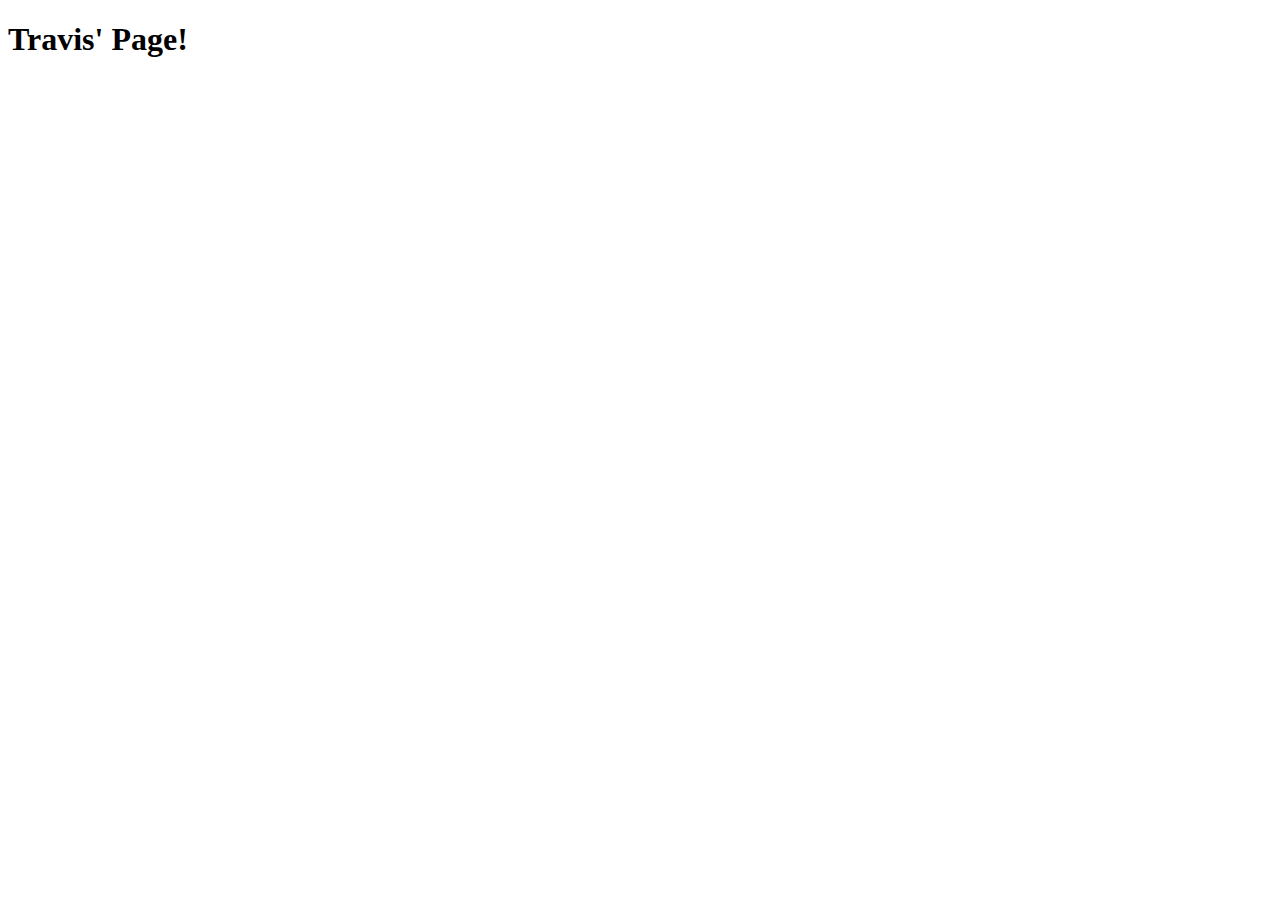
==== index.html @ b71c7b40 "Created index.html" ====
<!DOCTYPE html>
<html lang="en">
<head>
    <meta charset="UTF-8">
    <meta http-equiv="X-UA-Compatible" content="IE=edge">
    <meta name="viewport" content="width=device-width, initial-scale=1.0">
    <title>Document</title>
</head>
<body>
    <h1>Travis' Page!</h1>
</body>
</html>
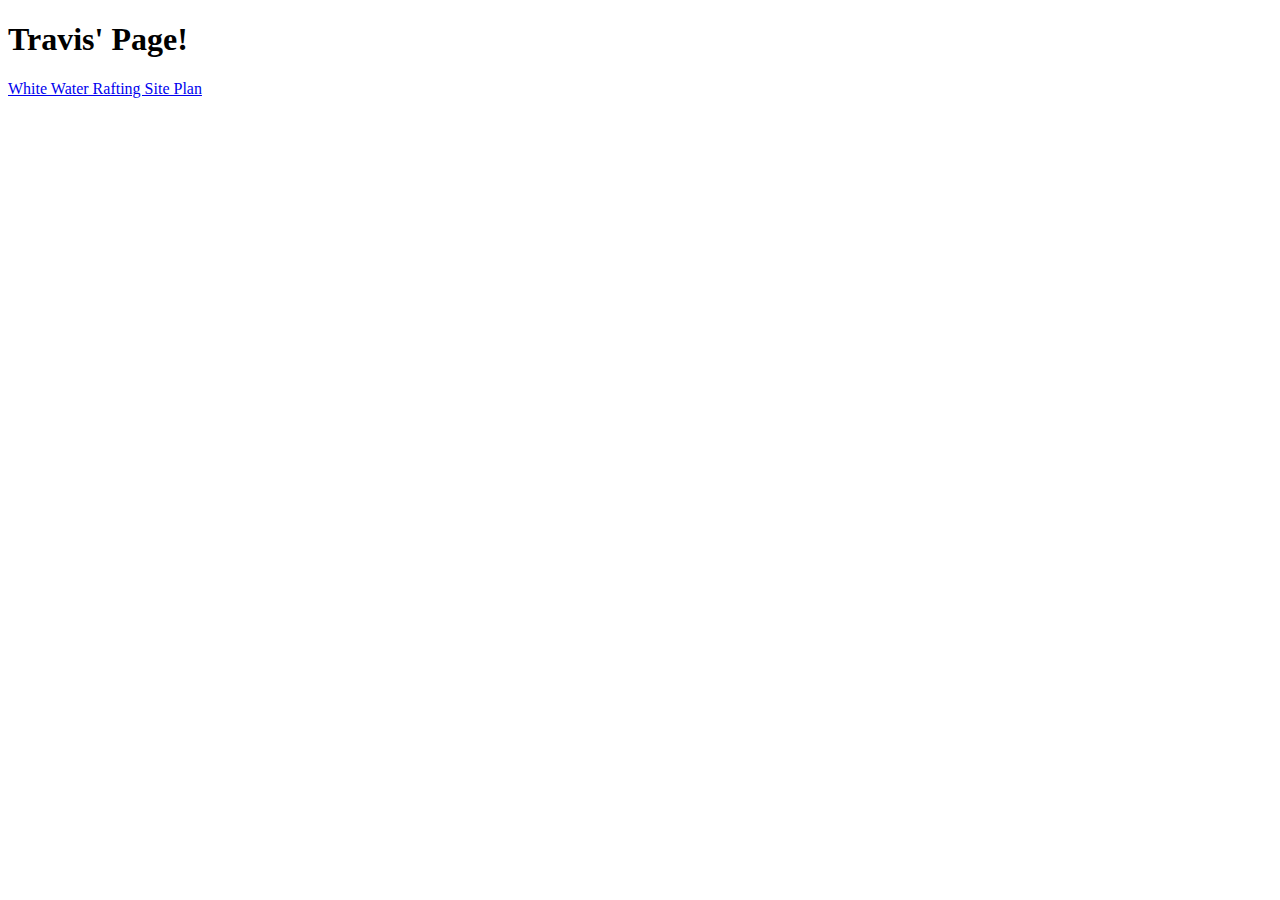
==== commit 17eee5f4: "Added link to wwr siteplan" ====
--- a/index.html
+++ b/index.html
@@ -8,5 +8,6 @@
 </head>
 <body>
     <h1>Travis' Page!</h1>
+    <a href="wwr/site-plan-rafting.html">White Water Rafting Site Plan</a>
 </body>
 </html>